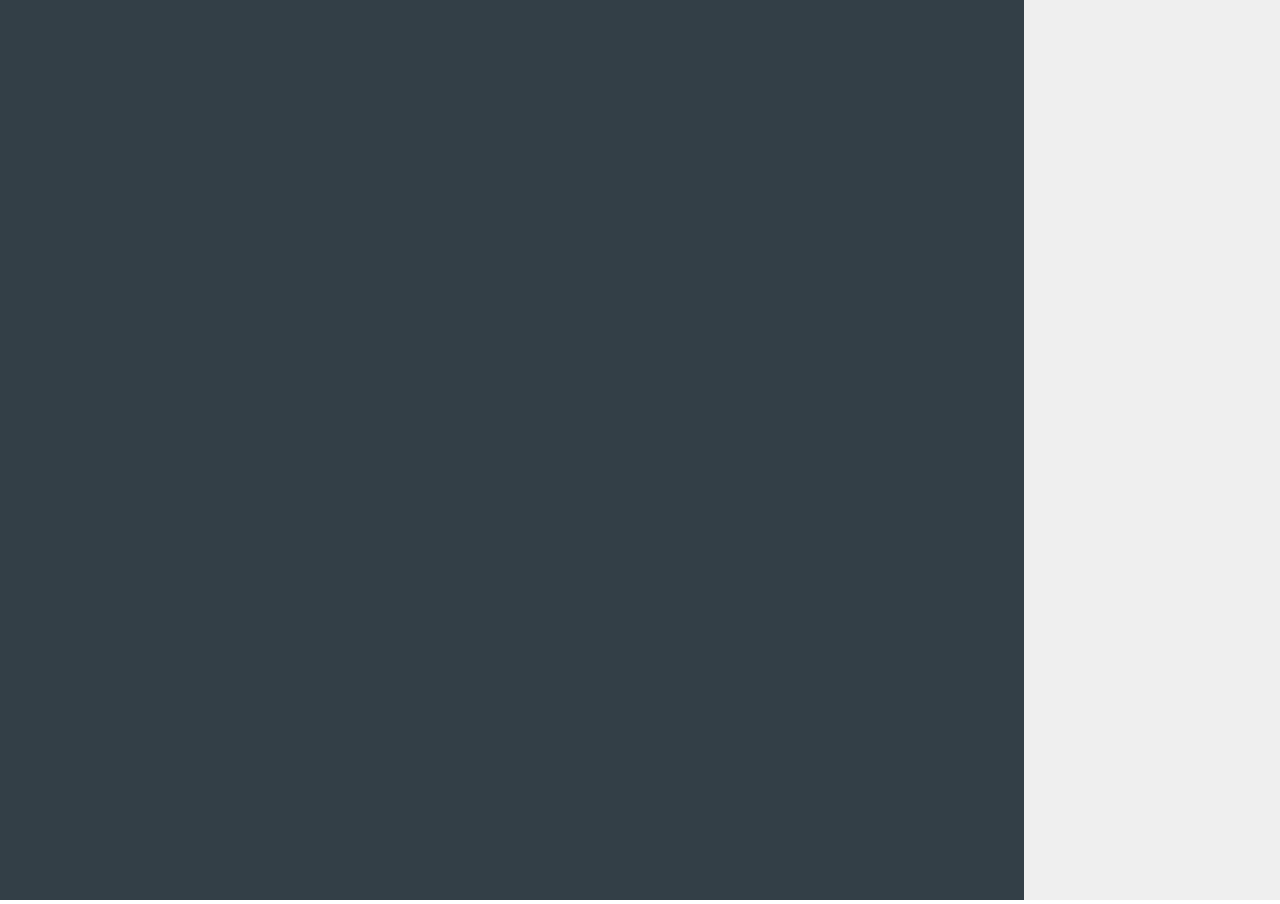
==== index.html @ 32435a96 "Add files via upload" ====
<!DOCTYPE html>
<html>
	<head>
		<meta charset=utf-8>
		<title>Three.js viewer</title>
		<style>
			body { margin: 0; height:100% }
		</style>
        <link href="css/stylesheet.css" rel="stylesheet" type="text/css">
        <!--<link href="css/nouislider.min.css" rel="stylesheet" type="text/css">-->
	</head>
	<body>
        <div id="settings"></div>
        <div id="container">
        <script src="js/three.min.js" type="text/javascript"></script>
        <script src="js/OrbitControls.js" type="text/javascript"></script>
        <script src="js/armrender.js" type="text/javascript">
            //TODO: add input method, get input from inputs, then resize mesh. Call resize function when input is changed. add underneath lighting 
            //DONE: lighting fixed. could use some improvement, but looks pretty good. 
        </script>
        </div>
	</body>
</html>
---- css/stylesheet.css ----
body, html {
    height:100%;
    margin: 0;
    padding: 0;
}
#container {
    width: 80%;
    height:100%;
    background-color: #333F47;
    float:left;
}

#settings {
    width: 20%;
    height: 100%;
    float: right;
    background-color: #efefef;
}
---- css/nouislider.min.css ----
/*! nouislider - 8.5.1 - 2016-04-24 16:00:30 */


.noUi-target,.noUi-target *{-webkit-touch-callout:none;-webkit-user-select:none;-ms-touch-action:none;touch-action:none;-ms-user-select:none;-moz-user-select:none;user-select:none;-moz-box-sizing:border-box;box-sizing:border-box}.noUi-target{position:relative;direction:ltr}.noUi-base{width:100%;height:100%;position:relative;z-index:1}.noUi-origin{position:absolute;right:0;top:0;left:0;bottom:0}.noUi-handle{position:relative;z-index:1}.noUi-stacking .noUi-handle{z-index:10}.noUi-state-tap .noUi-origin{-webkit-transition:left .3s,top .3s;transition:left .3s,top .3s}.noUi-state-drag *{cursor:inherit!important}.noUi-base,.noUi-handle{-webkit-transform:translate3d(0,0,0);transform:translate3d(0,0,0)}.noUi-horizontal{height:18px}.noUi-horizontal .noUi-handle{width:34px;height:28px;left:-17px;top:-6px}.noUi-vertical{width:18px}.noUi-vertical .noUi-handle{width:28px;height:34px;left:-6px;top:-17px}.noUi-background{background:#FAFAFA;box-shadow:inset 0 1px 1px #f0f0f0}.noUi-connect{background:#3FB8AF;box-shadow:inset 0 0 3px rgba(51,51,51,.45);-webkit-transition:background 450ms;transition:background 450ms}.noUi-origin{border-radius:2px}.noUi-target{border-radius:4px;border:1px solid #D3D3D3;box-shadow:inset 0 1px 1px #F0F0F0,0 3px 6px -5px #BBB}.noUi-target.noUi-connect{box-shadow:inset 0 0 3px rgba(51,51,51,.45),0 3px 6px -5px #BBB}.noUi-draggable{cursor:w-resize}.noUi-vertical .noUi-draggable{cursor:n-resize}.noUi-handle{border:1px solid #D9D9D9;border-radius:3px;background:#FFF;cursor:default;box-shadow:inset 0 0 1px #FFF,inset 0 1px 7px #EBEBEB,0 3px 6px -3px #BBB}.noUi-active{box-shadow:inset 0 0 1px #FFF,inset 0 1px 7px #DDD,0 3px 6px -3px #BBB}.noUi-handle:after,.noUi-handle:before{content:"";display:block;position:absolute;height:14px;width:1px;background:#E8E7E6;left:14px;top:6px}.noUi-handle:after{left:17px}.noUi-vertical .noUi-handle:after,.noUi-vertical .noUi-handle:before{width:14px;height:1px;left:6px;top:14px}.noUi-vertical .noUi-handle:after{top:17px}[disabled] .noUi-connect,[disabled].noUi-connect{background:#B8B8B8}[disabled] .noUi-handle,[disabled].noUi-origin{cursor:not-allowed}.noUi-pips,.noUi-pips *{-moz-box-sizing:border-box;box-sizing:border-box}.noUi-pips{position:absolute;color:#999}.noUi-value{position:absolute;text-align:center}.noUi-value-sub{color:#ccc;font-size:10px}.noUi-marker{position:absolute;background:#CCC}.noUi-marker-large,.noUi-marker-sub{background:#AAA}.noUi-pips-horizontal{padding:10px 0;height:80px;top:100%;left:0;width:100%}.noUi-value-horizontal{-webkit-transform:translate3d(-50%,50%,0);transform:translate3d(-50%,50%,0)}.noUi-marker-horizontal.noUi-marker{margin-left:-1px;width:2px;height:5px}.noUi-marker-horizontal.noUi-marker-sub{height:10px}.noUi-marker-horizontal.noUi-marker-large{height:15px}.noUi-pips-vertical{padding:0 10px;height:100%;top:0;left:100%}.noUi-value-vertical{-webkit-transform:translate3d(0,-50%,0);transform:translate3d(0,-50%,0);padding-left:25px}.noUi-marker-vertical.noUi-marker{width:5px;height:2px;margin-top:-1px}.noUi-marker-vertical.noUi-marker-sub{width:10px}.noUi-marker-vertical.noUi-marker-large{width:15px}.noUi-tooltip{display:block;position:absolute;border:1px solid #D9D9D9;border-radius:3px;background:#fff;padding:5px;text-align:center}.noUi-horizontal .noUi-handle-lower .noUi-tooltip{top:-32px}.noUi-horizontal .noUi-handle-upper .noUi-tooltip{bottom:-32px}.noUi-vertical .noUi-handle-lower .noUi-tooltip{left:120%}.noUi-vertical .noUi-handle-upper .noUi-tooltip{right:120%}
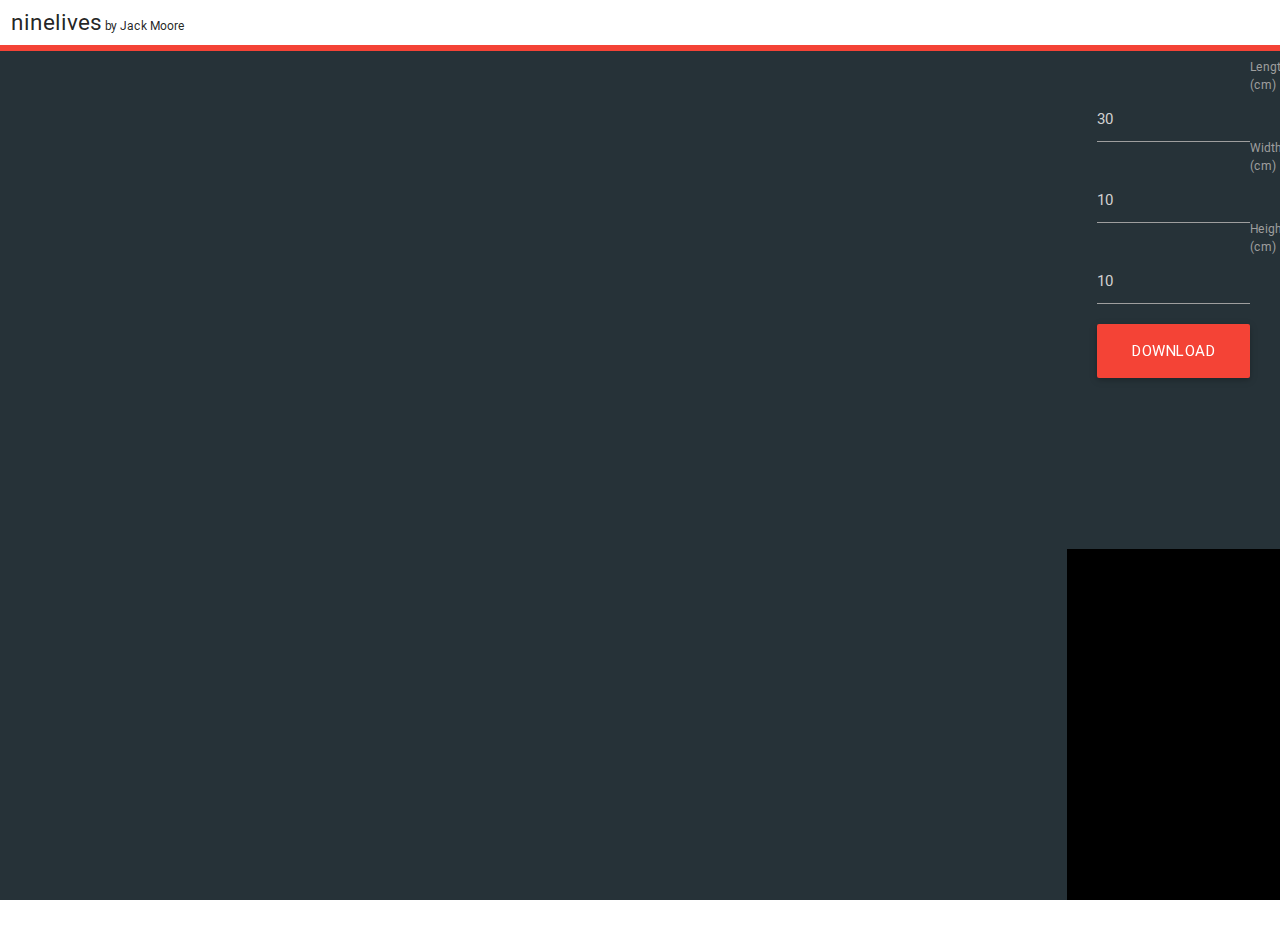
==== commit 2b930616: "Add files via upload" ====
--- a/index.html
+++ b/index.html
@@ -1,23 +1,60 @@
 <!DOCTYPE html>
 <html>
-	<head>
-		<meta charset=utf-8>
-		<title>Three.js viewer</title>
-		<style>
-			body { margin: 0; height:100% }
-		</style>
-        <link href="css/stylesheet.css" rel="stylesheet" type="text/css">
-        <!--<link href="css/nouislider.min.css" rel="stylesheet" type="text/css">-->
-	</head>
-	<body>
-        <div id="settings"></div>
-        <div id="container">
-        <script src="js/three.min.js" type="text/javascript"></script>
-        <script src="js/OrbitControls.js" type="text/javascript"></script>
-        <script src="js/armrender.js" type="text/javascript">
-            //TODO: add input method, get input from inputs, then resize mesh. Call resize function when input is changed. add underneath lighting 
-            //DONE: lighting fixed. could use some improvement, but looks pretty good. 
-        </script>
+<head>
+    <meta charset="utf-8">
+    <title>Ninelives - Create</title>
+    <style>
+            body { margin: 0; height:100% }
+    </style>
+    <link href='css/nouislider.min.css' rel='stylesheet' type='text/css'>
+    <link href="http://fonts.googleapis.com/icon?family=Material+Icons" rel=
+    "stylesheet">
+    <link href="css/materialize.min.css" media="screen,projection" rel=
+    "stylesheet" type="text/css">
+    <link href='css/stylesheet.min.css' rel='stylesheet' type='text/css'>
+    <meta name="viewport" content="width=device-width, initial-scale=1.0"/>
+</head>
+<body>
+    <div class='row' id='header'>
+        <div class='col s12'>
+            <h6>ninelives</h6>
+            <h3>by Jack Moore</h3>
         </div>
-	</body>
-</html>
+    </div>
+    <div class='row' id='content'>
+        <div class='col s12' id='canvas'>
+            <div class='col s12 offset-m8 m4 l2 offset-l10' id='settings'>
+                <div class='input-field white-text'>
+                    <input id='length' max='60' min='10' placeholder='30' step=
+                    '0.1' type='number'> <label for='length'>Length
+                    (cm)</label>
+                </div>
+                <div class='input-field white-text'>
+                    <input id='width' max='15' min='3' placeholder='10' step=
+                    '0.1' type='number'> <label for='width'>Width (cm)</label>
+                </div>
+                <div class='input-field white-text'>
+                    <input id='height' max='15' min='3' placeholder='10' step=
+                    '0.1' type='number'> <label for='height'>Height
+                    (cm)</label>
+                </div>
+                <div class="waves-effect waves-light btn-large red" id=
+                'download'>
+                    download
+                </div>
+            </div>
+        </div>
+    </div>
+    <script src="https://code.jquery.com/jquery-2.1.1.min.js" type=
+    "text/javascript">
+    </script> 
+    <script src='js/three.min.js' type='text/javascript'>
+    </script> 
+    <script src='js/OrbitControls.js' type='text/javascript'>
+    </script> 
+    <script src='js/main.js'>
+    </script> 
+    <script src="js/materialize.min.js" type="text/javascript">
+    </script>
+</body>
+</html>--- a/css/stylesheet.min.css
+++ b/css/stylesheet.min.css
@@ -0,0 +1 @@
+#canvas,#content,body,html{height:100%}#canvas,#settings{background-color:#263238}h3,h6{display:inline-block;margin:0}#canvas,#header,.row,h3,h6{margin:0}body,html{overflow:hidden;margin:0;padding:0}#header{padding:0;border-bottom:6px solid #f44336}#settings{position:absolute;z-index:10;padding:2rem}#canvas{position:relative;height:-webkit-calc(100% - 3rem);height:-moz-calc(100% - 3rem);height:calc(height: 100% - 3rem);padding:0}h6{font-size:1.5rem;line-height:3rem;padding-left:.75rrem}h3{font-size:.8rem;line-height:1.5rem}.btn-large{width:100%;text-align:center}@media screen and (max-width:600px){body,html{overflow:hidden}#canvas{height:calc(100% - 389px);height:-webkit-calc(100% - 389px);height:-moz-calc(100% - 389px)}#settings{bottom:-341px}}